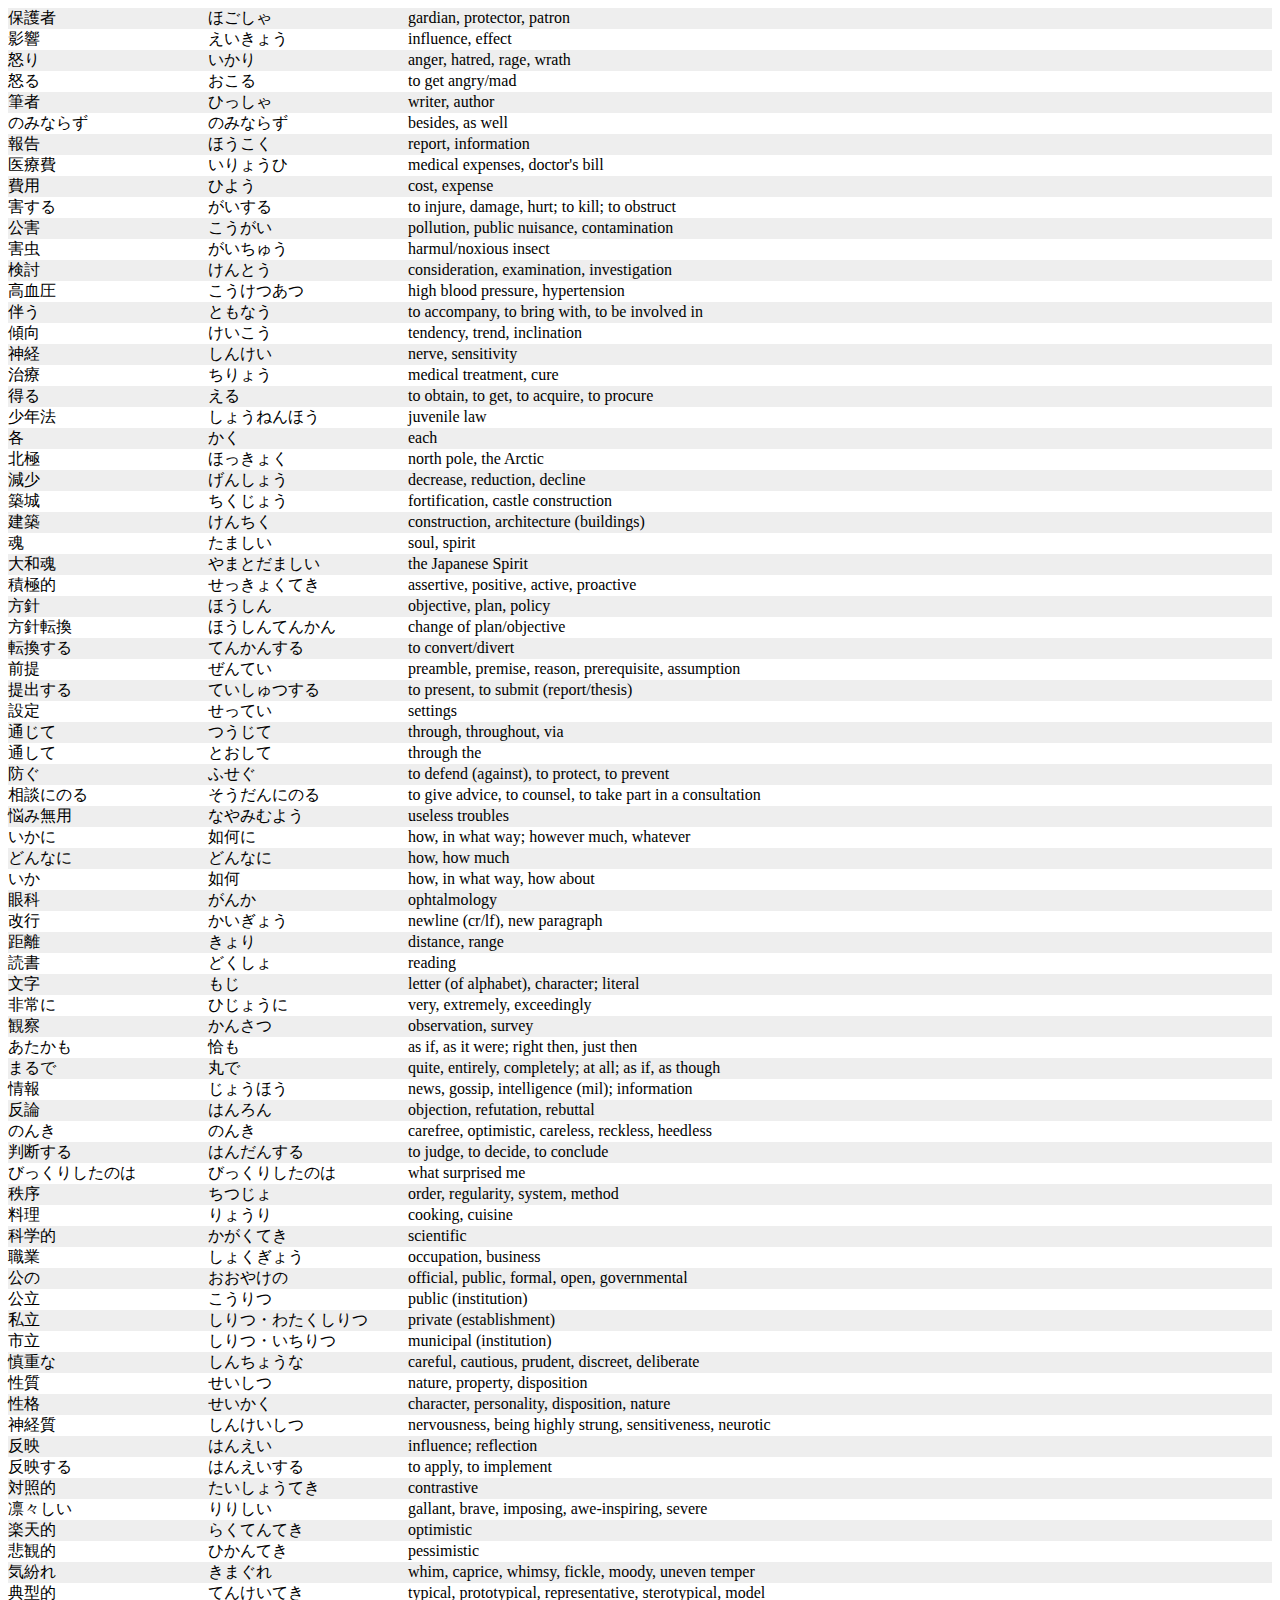
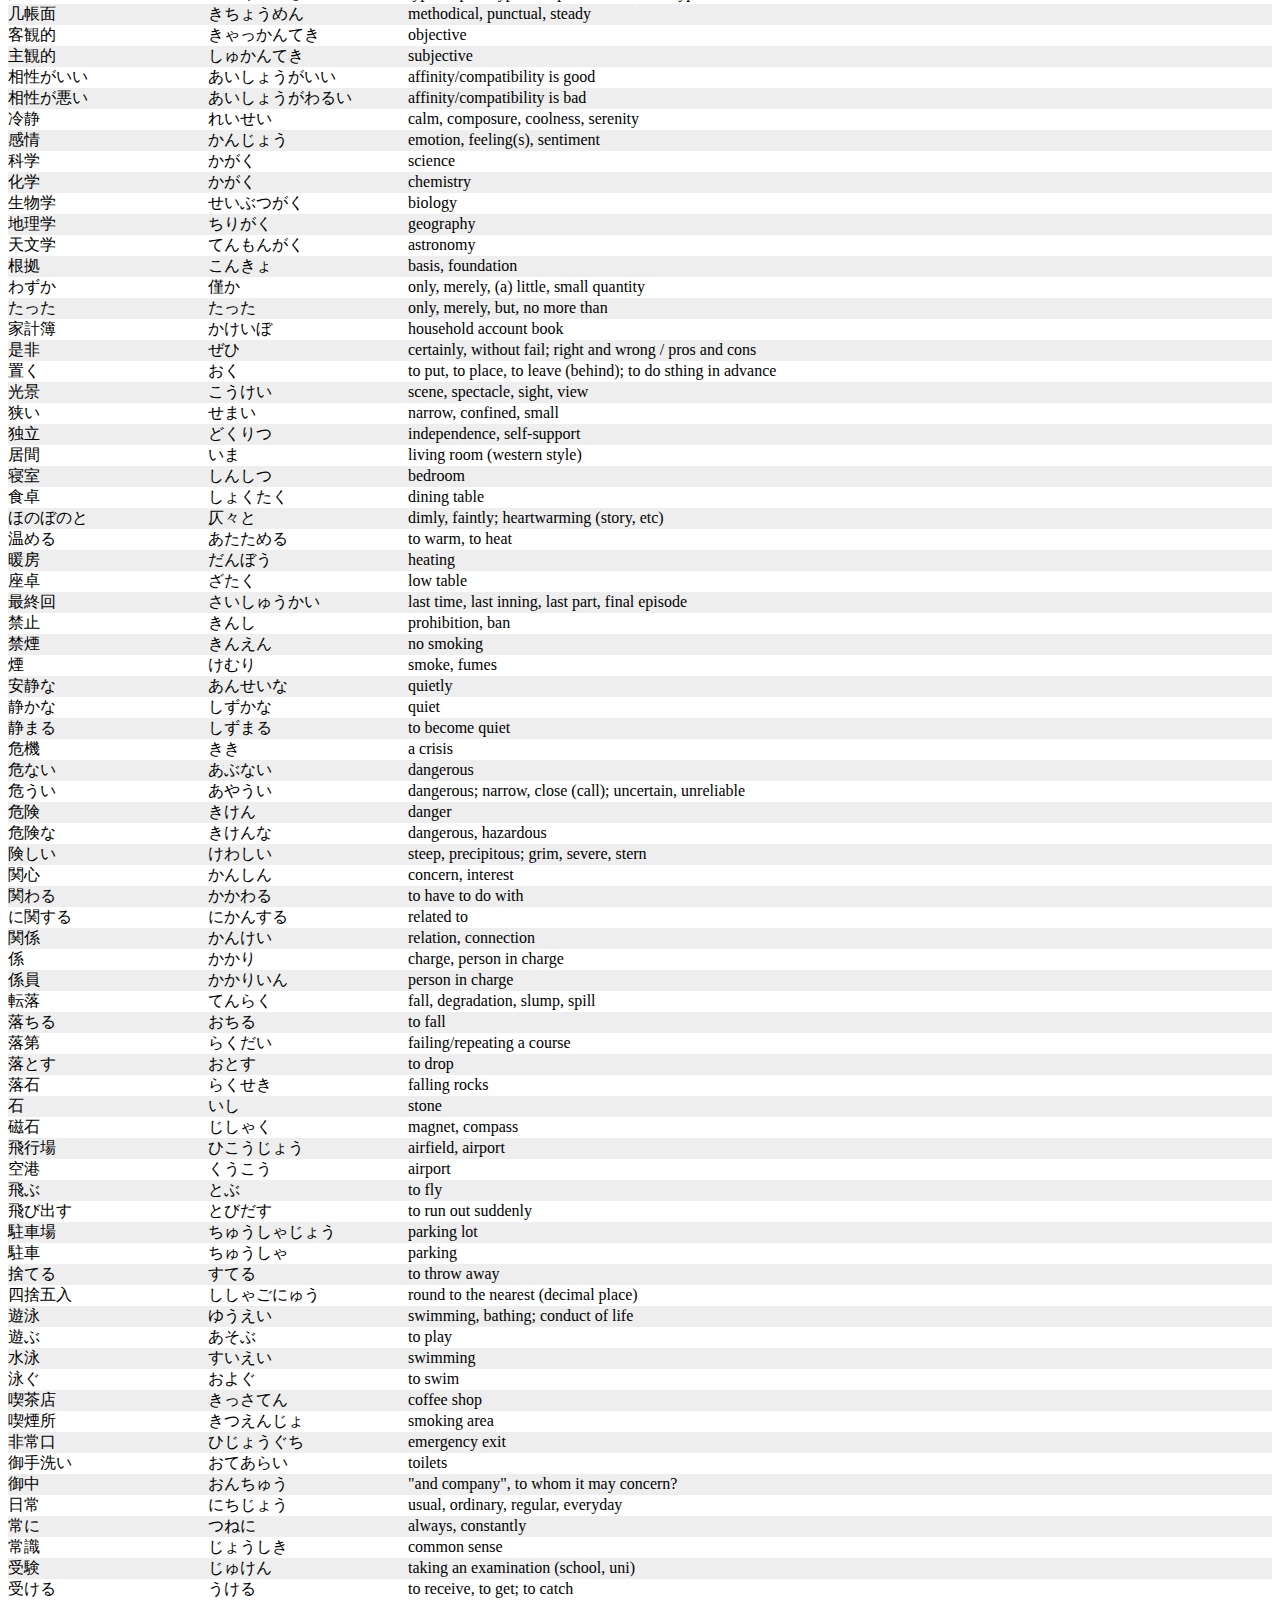
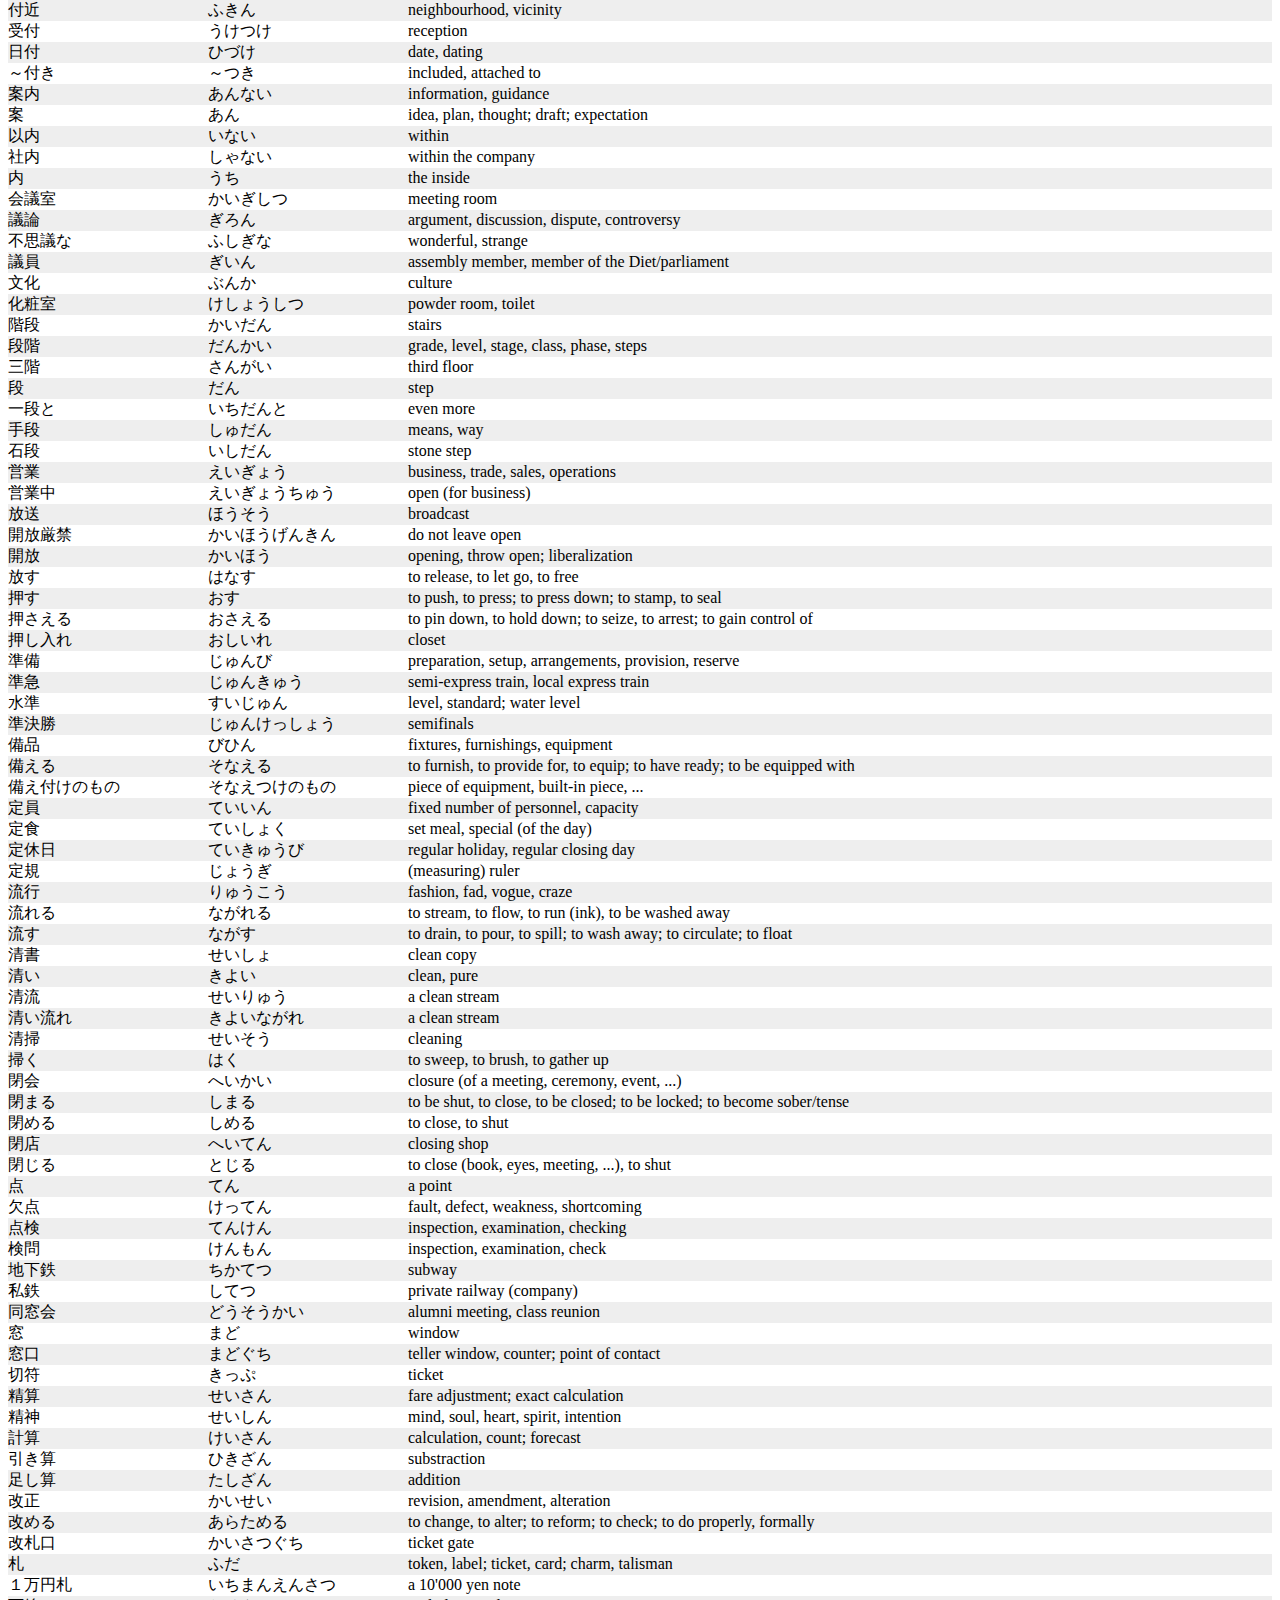
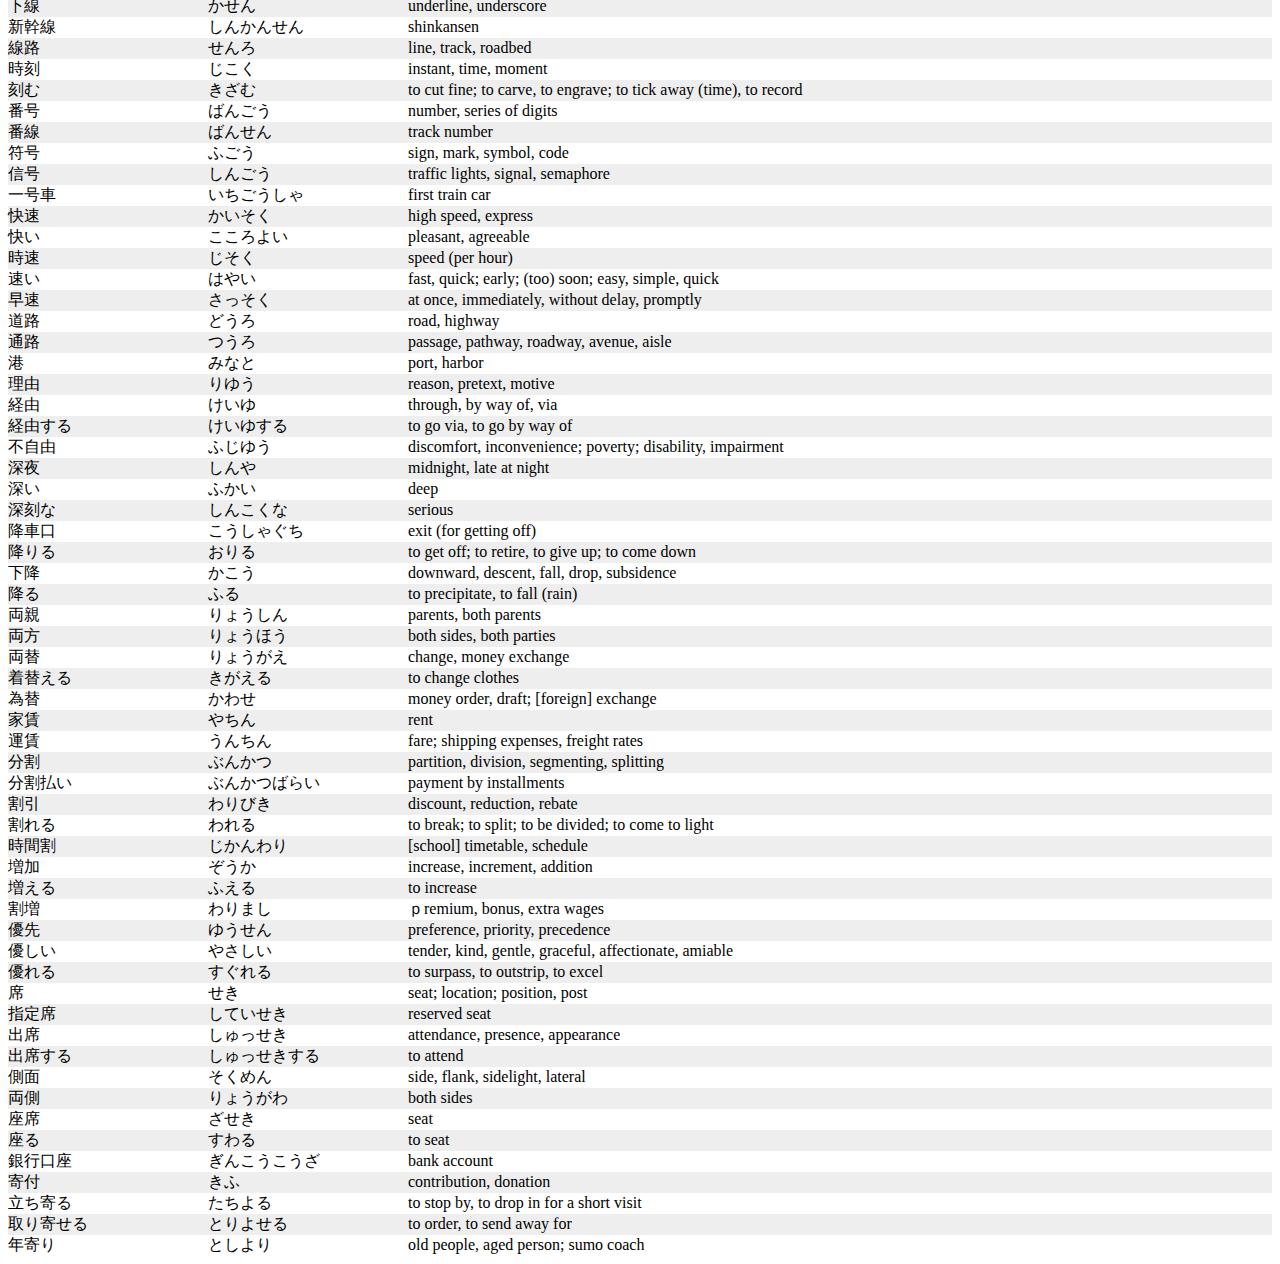
==== www/list.html @ 0a36b977 "implement list.html" ====
<!DOCTYPE html>
<html>

<head>
  <meta http-equiv="content-type" content="text/html;charset=UTF-8" />

  <title>vocalist</title>

  <style>
    .entry > div {
      display: inline-block;
    }
    .entry:nth-child(odd) {
      background-color: #eee;
    }
    .i {
      display: none;
    }
    .j, .r {
      width: 200px;
    }
    .e {
      width: 600px;
    }
  </style>
</head>

<body>

  <div id="list"></div>

  <script src="code.js"></script>
  <script src="content.js" charset="UTF-8"></script>

  <script>
    document.addEventListener('DOMContentLoaded', Vl.populateList);
  </script>
</body>
</html>
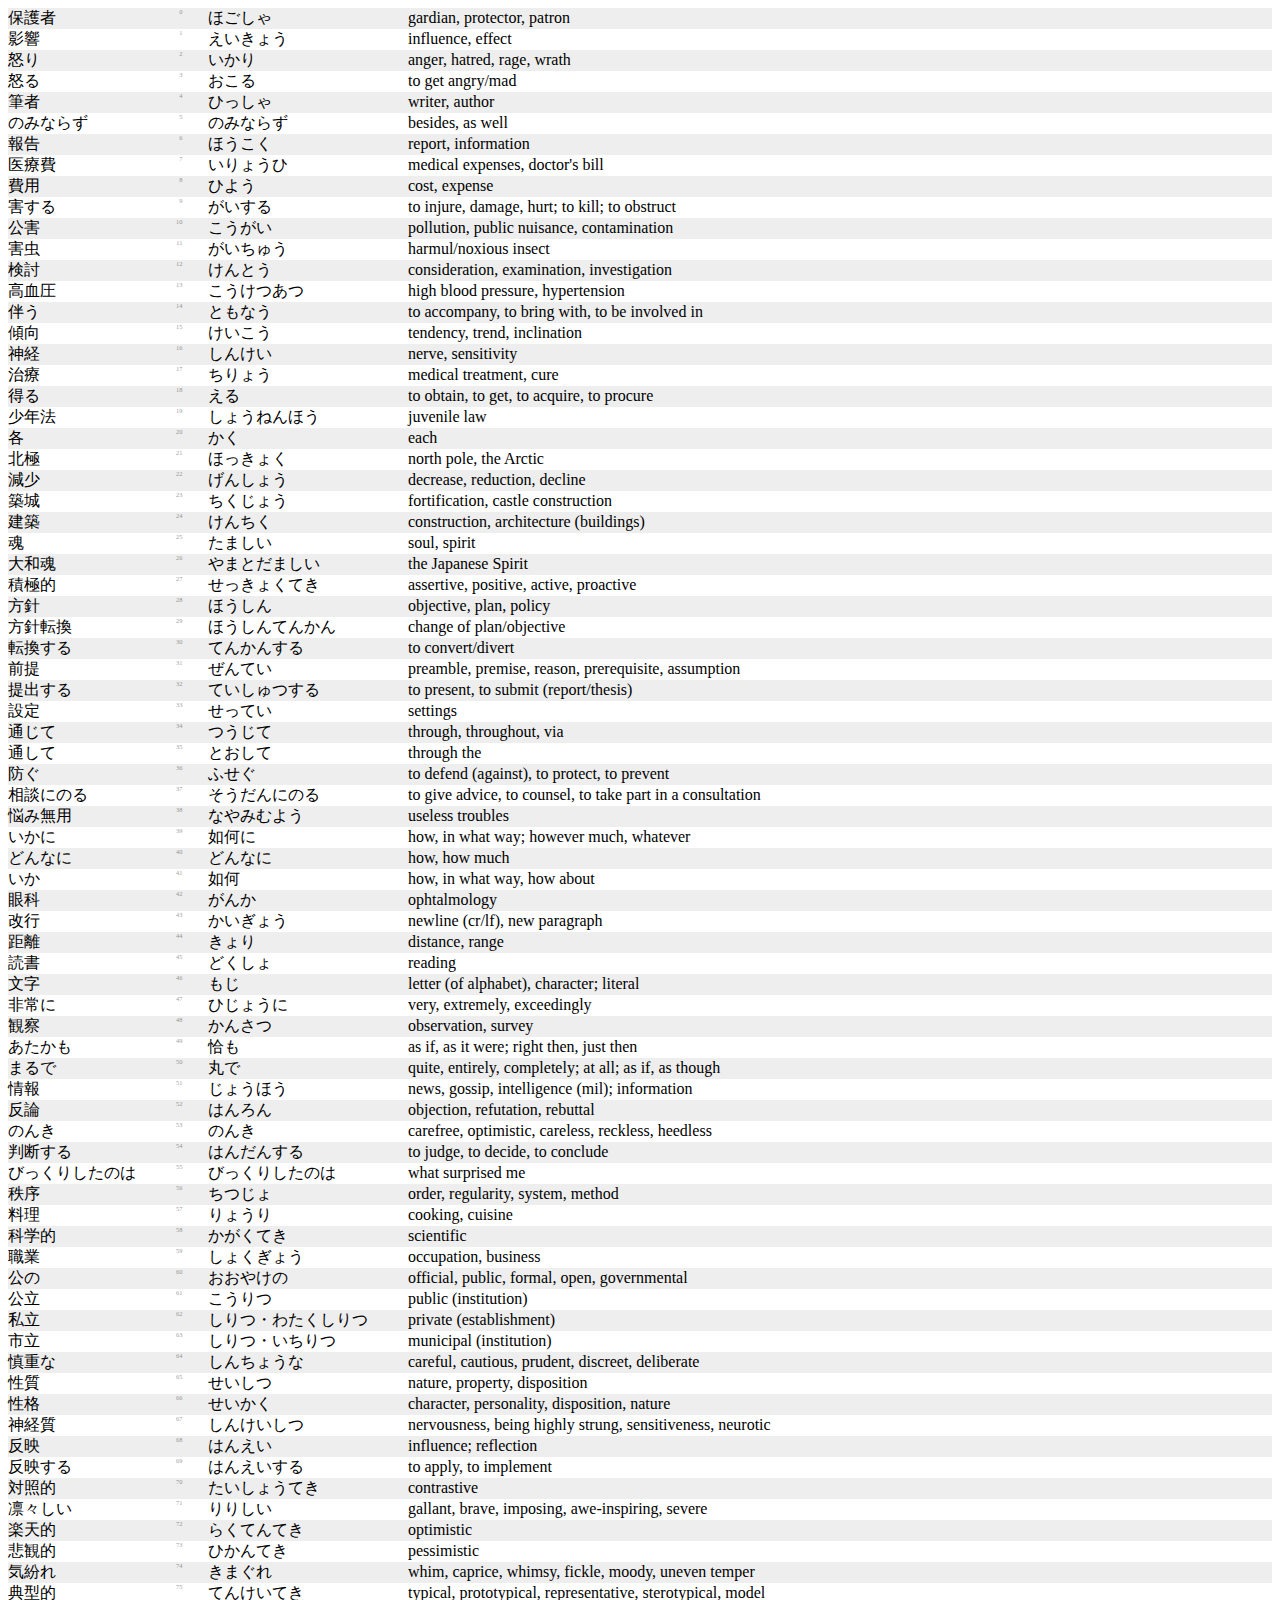
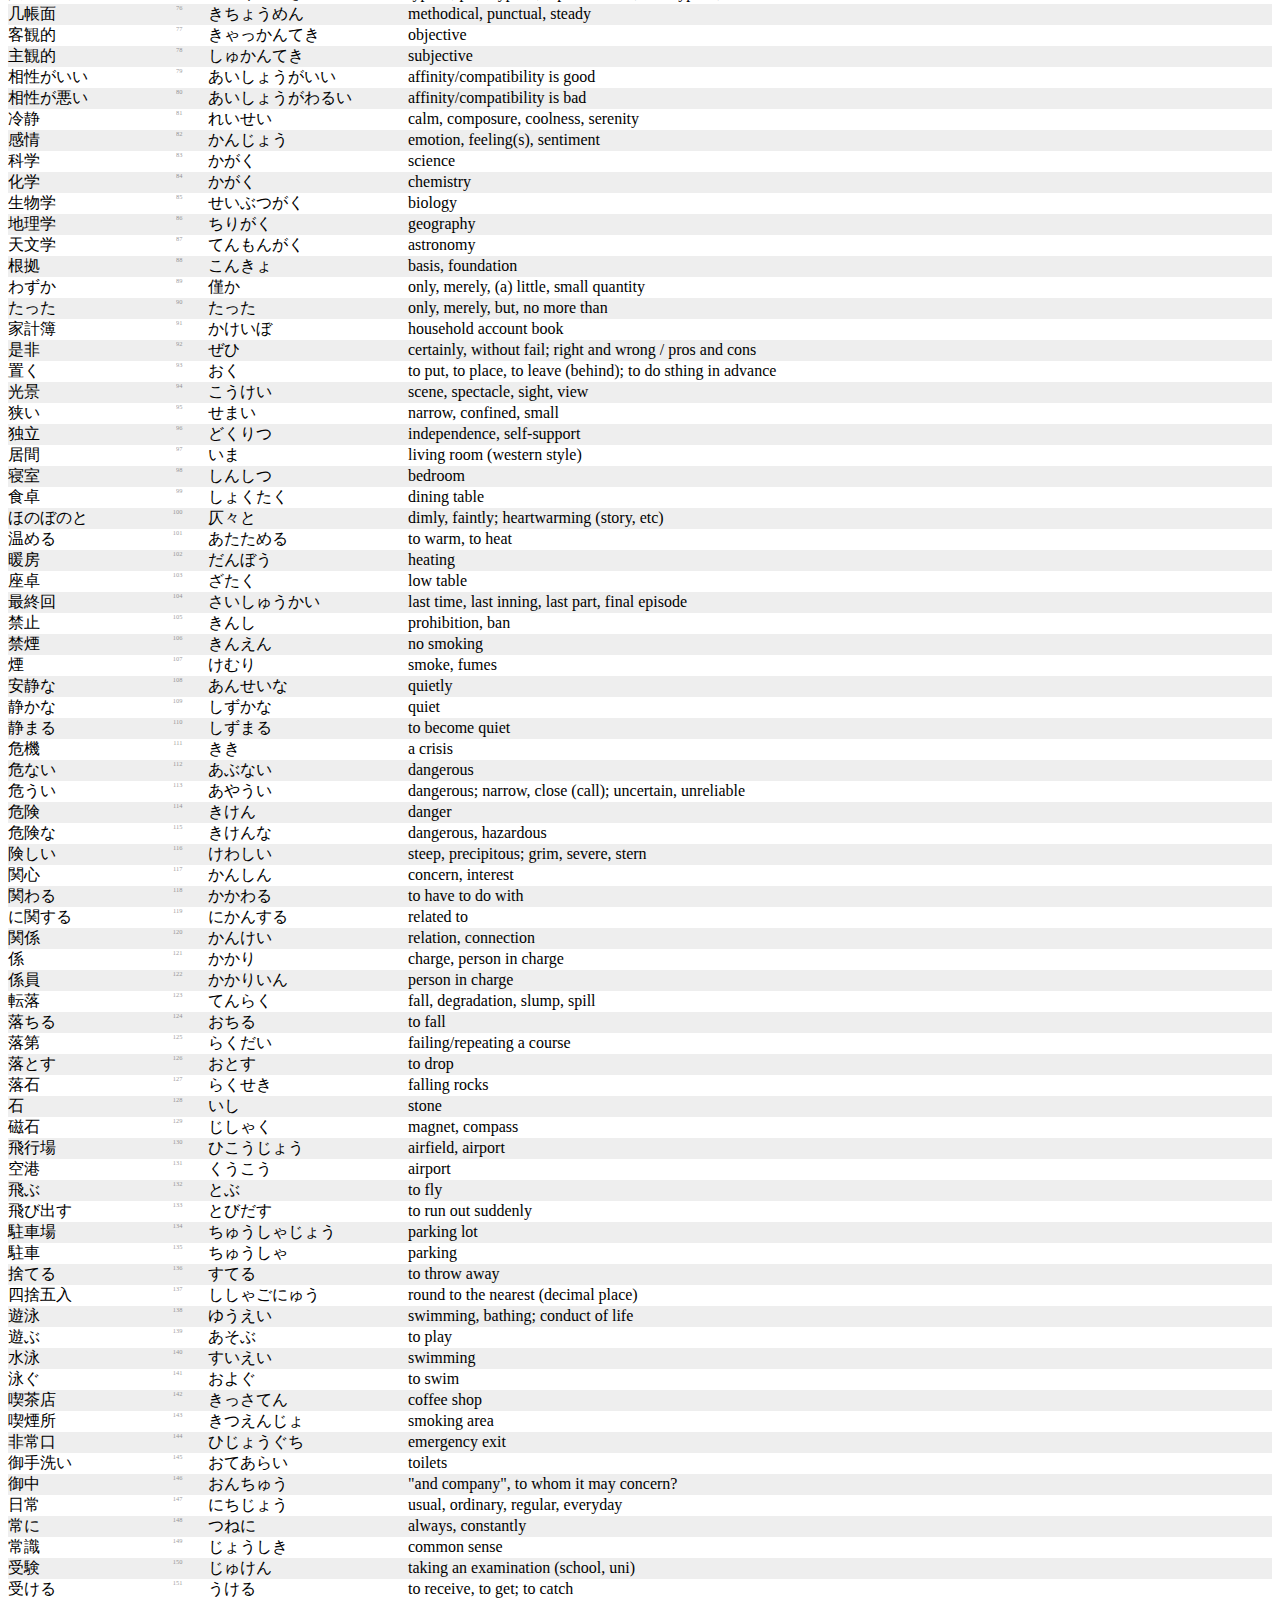
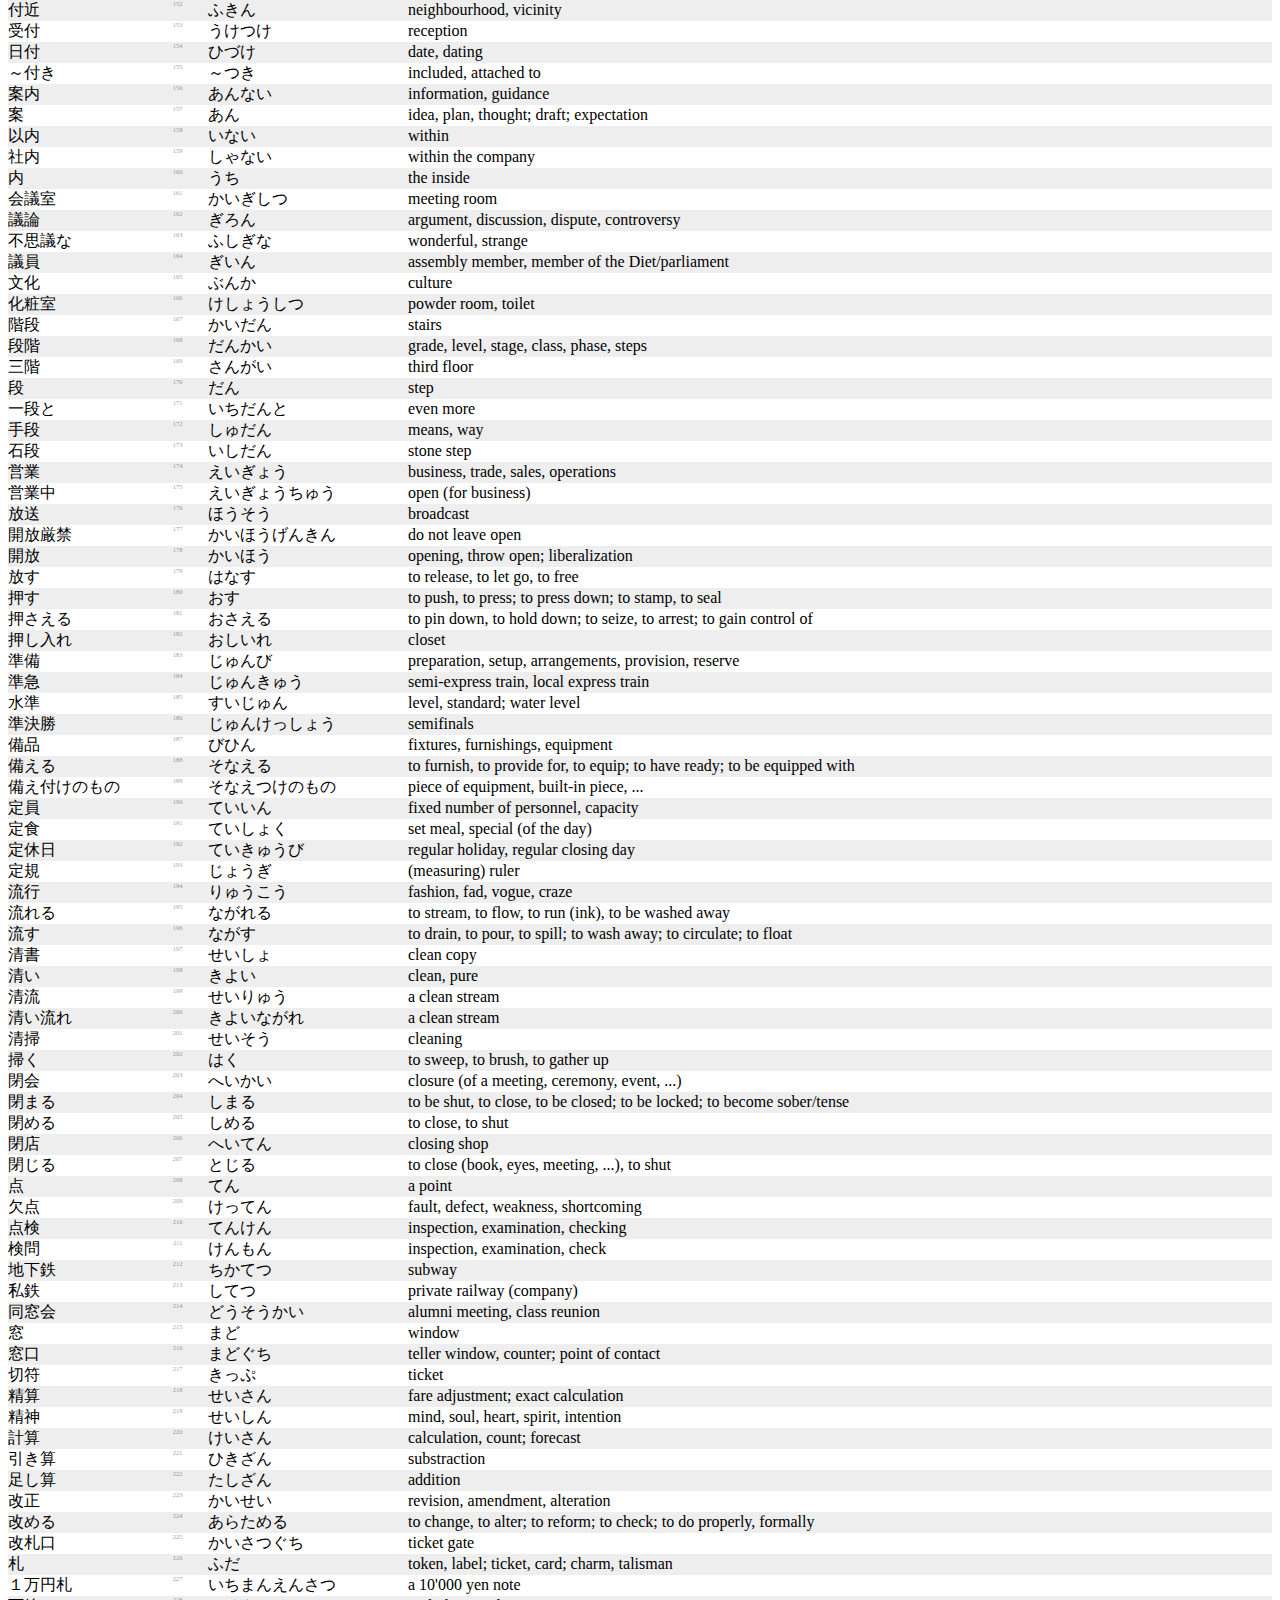
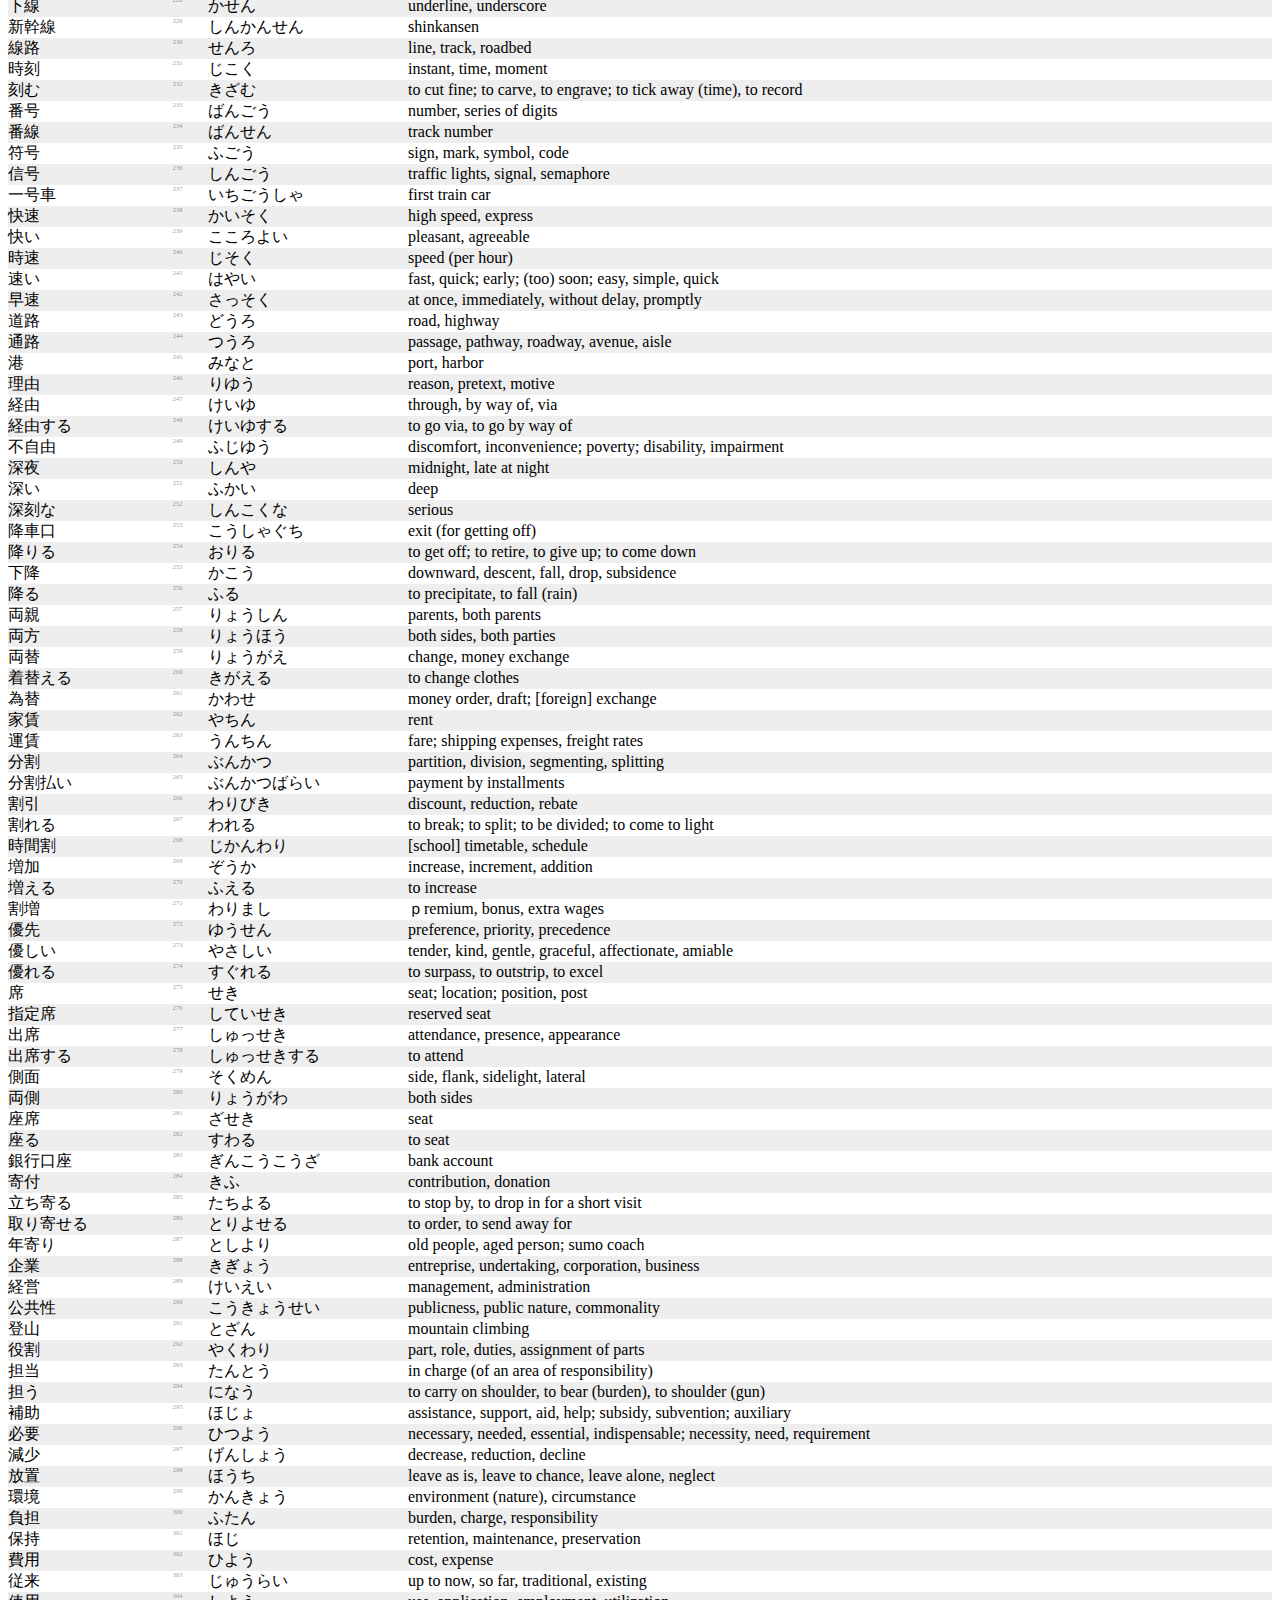
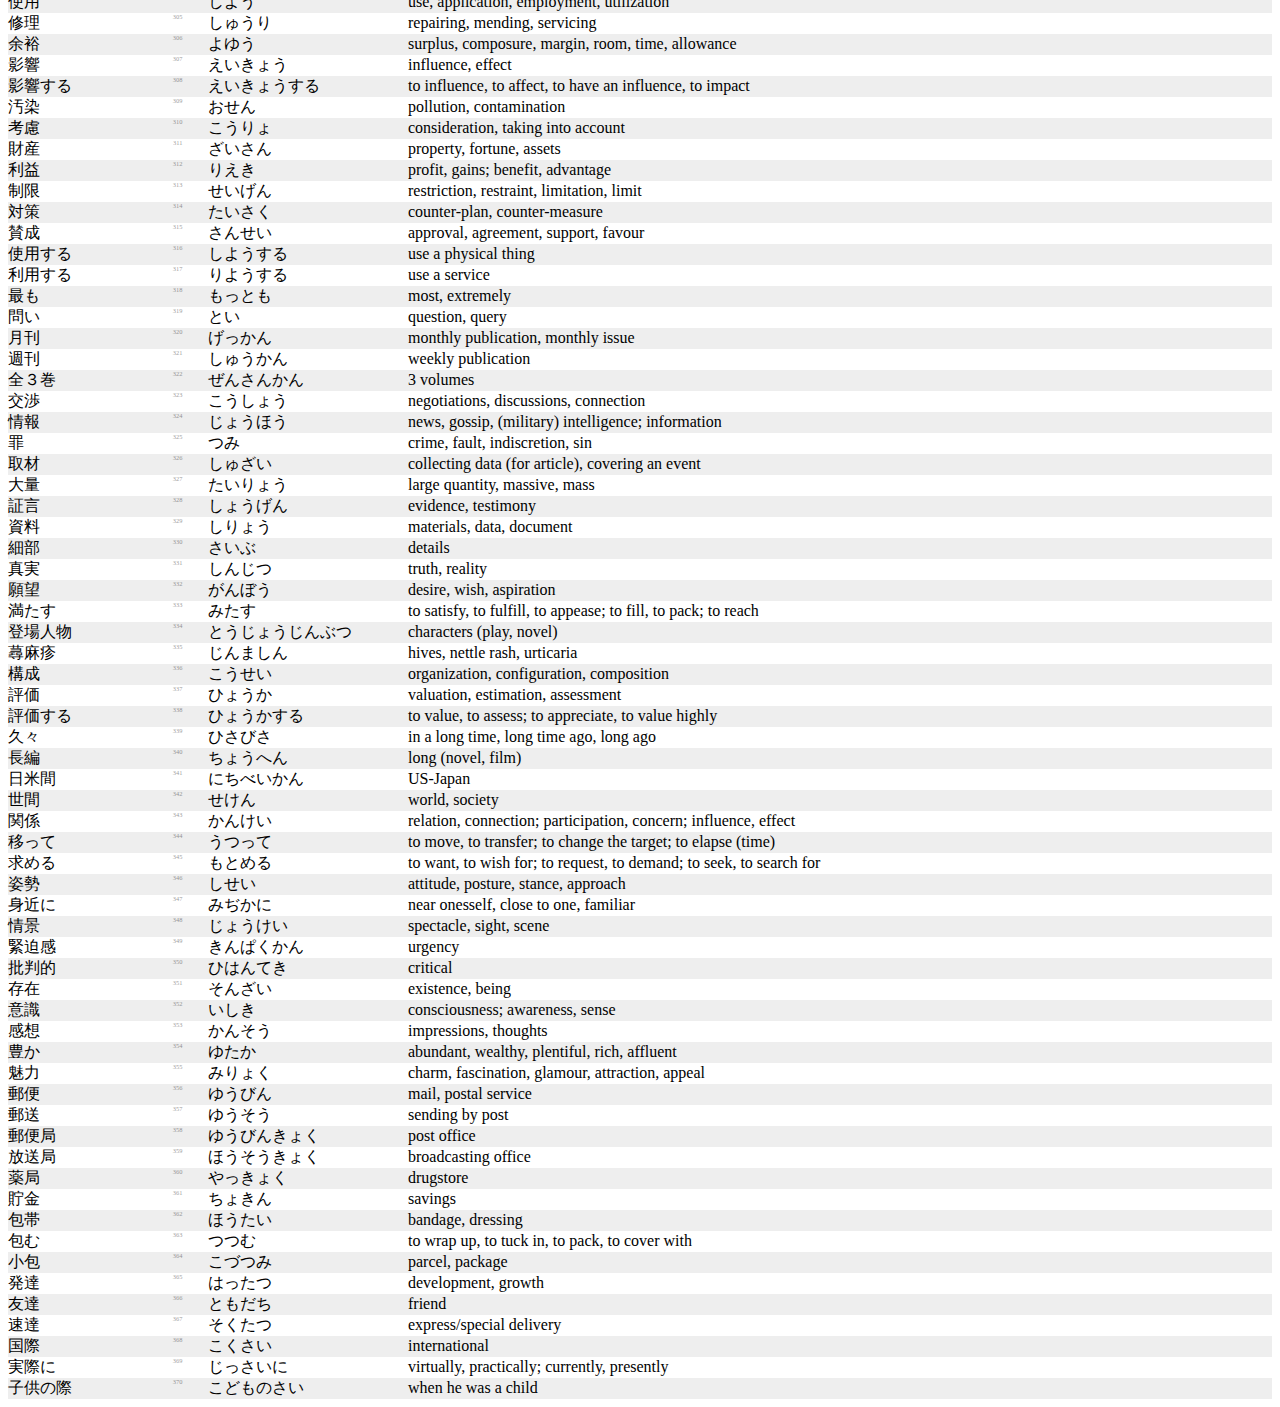
==== commit 334f491a: "show index in list" ====
--- a/www/list.html
+++ b/www/list.html
@@ -14,7 +14,11 @@
       background-color: #eee;
     }
     .i {
-      display: none;
+      display: inline-block;
+      font-size: 40%;
+      opacity: 0.4;
+      float: right;
+      margin-right: 4em;
     }
     .j, .r {
       width: 200px;
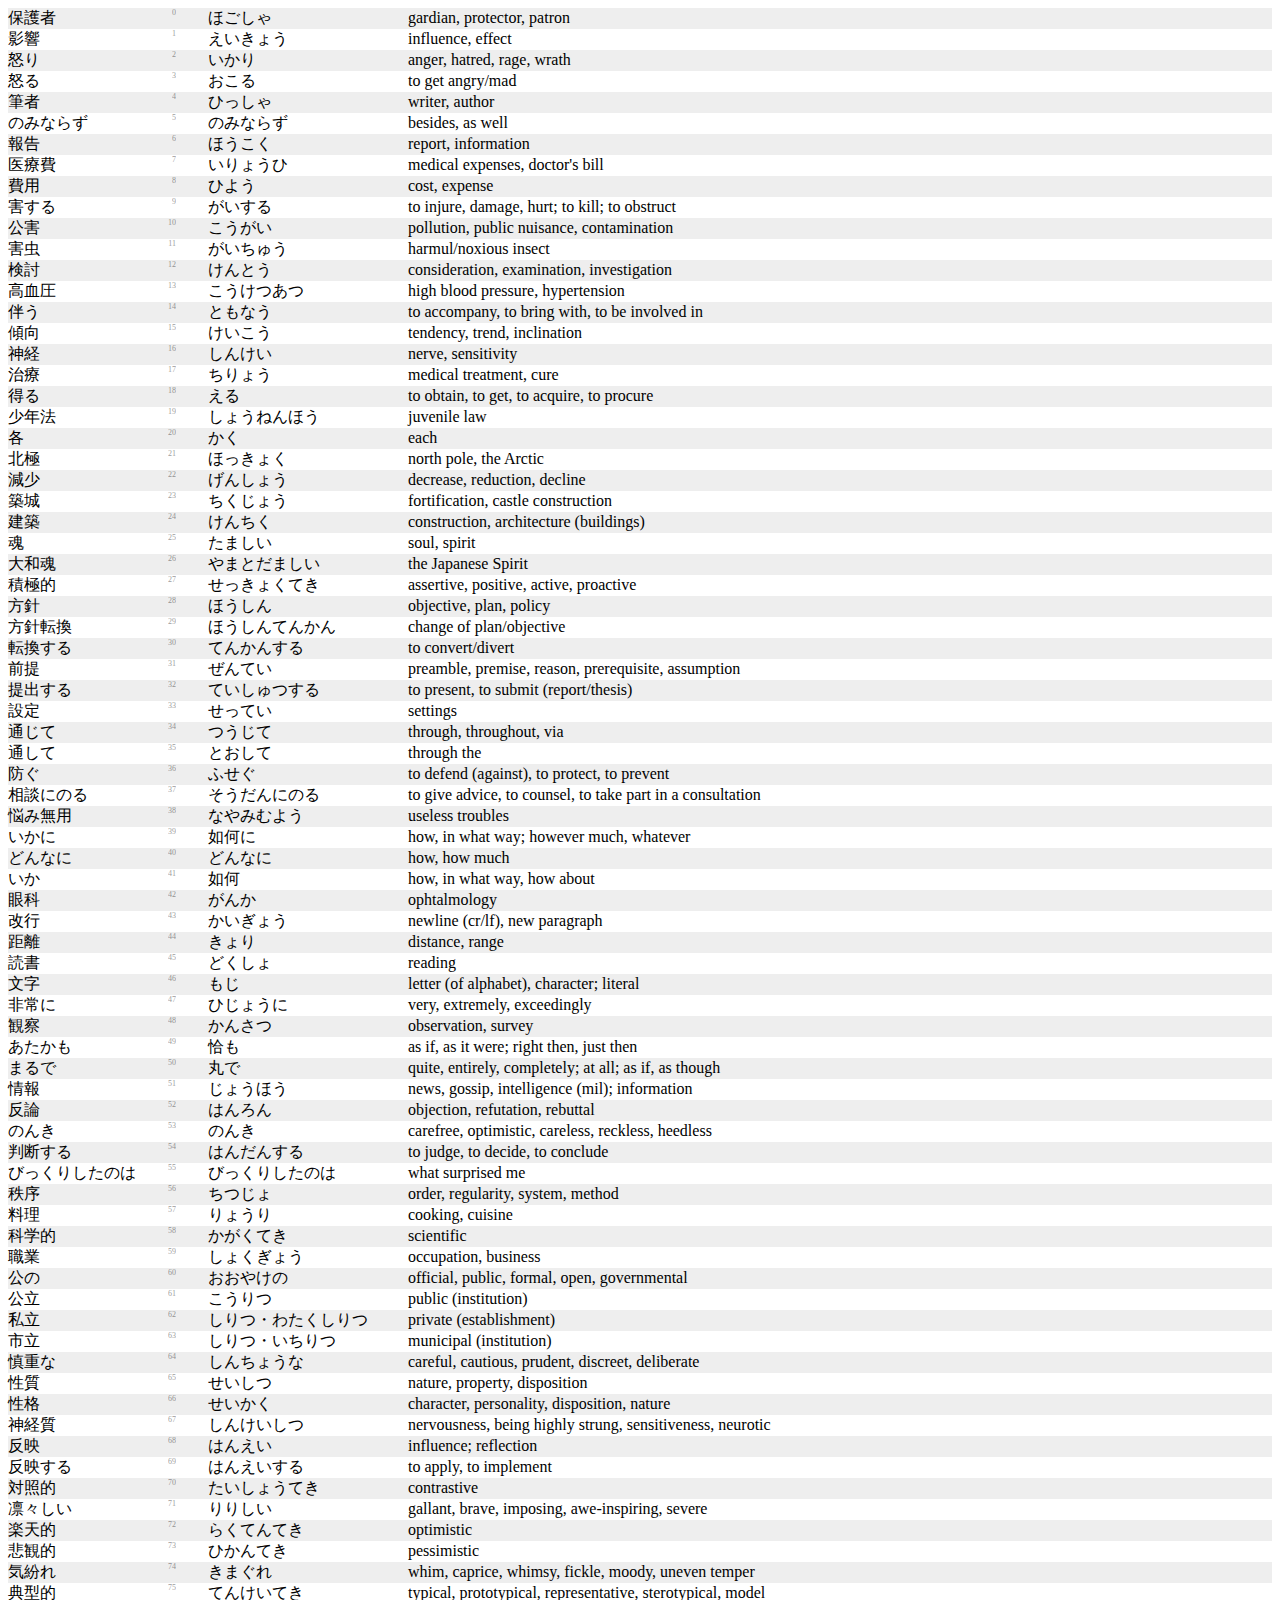
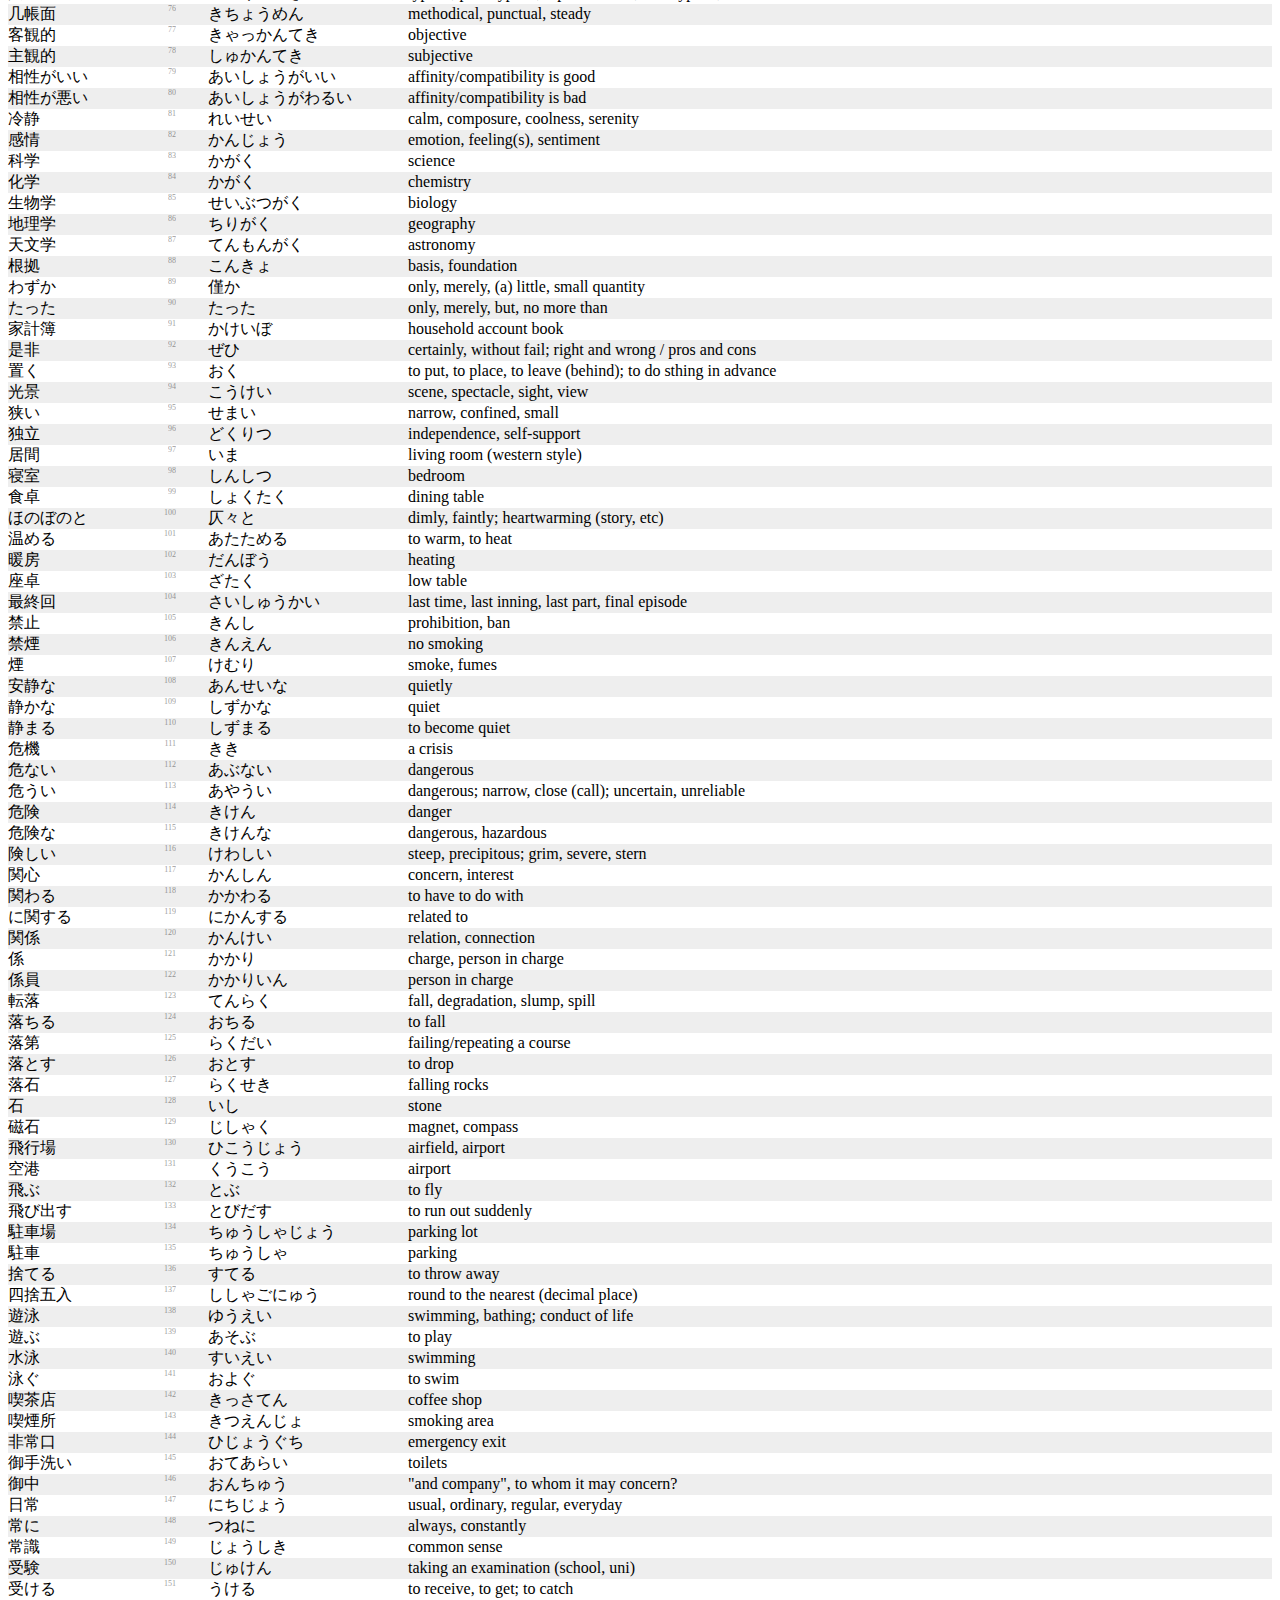
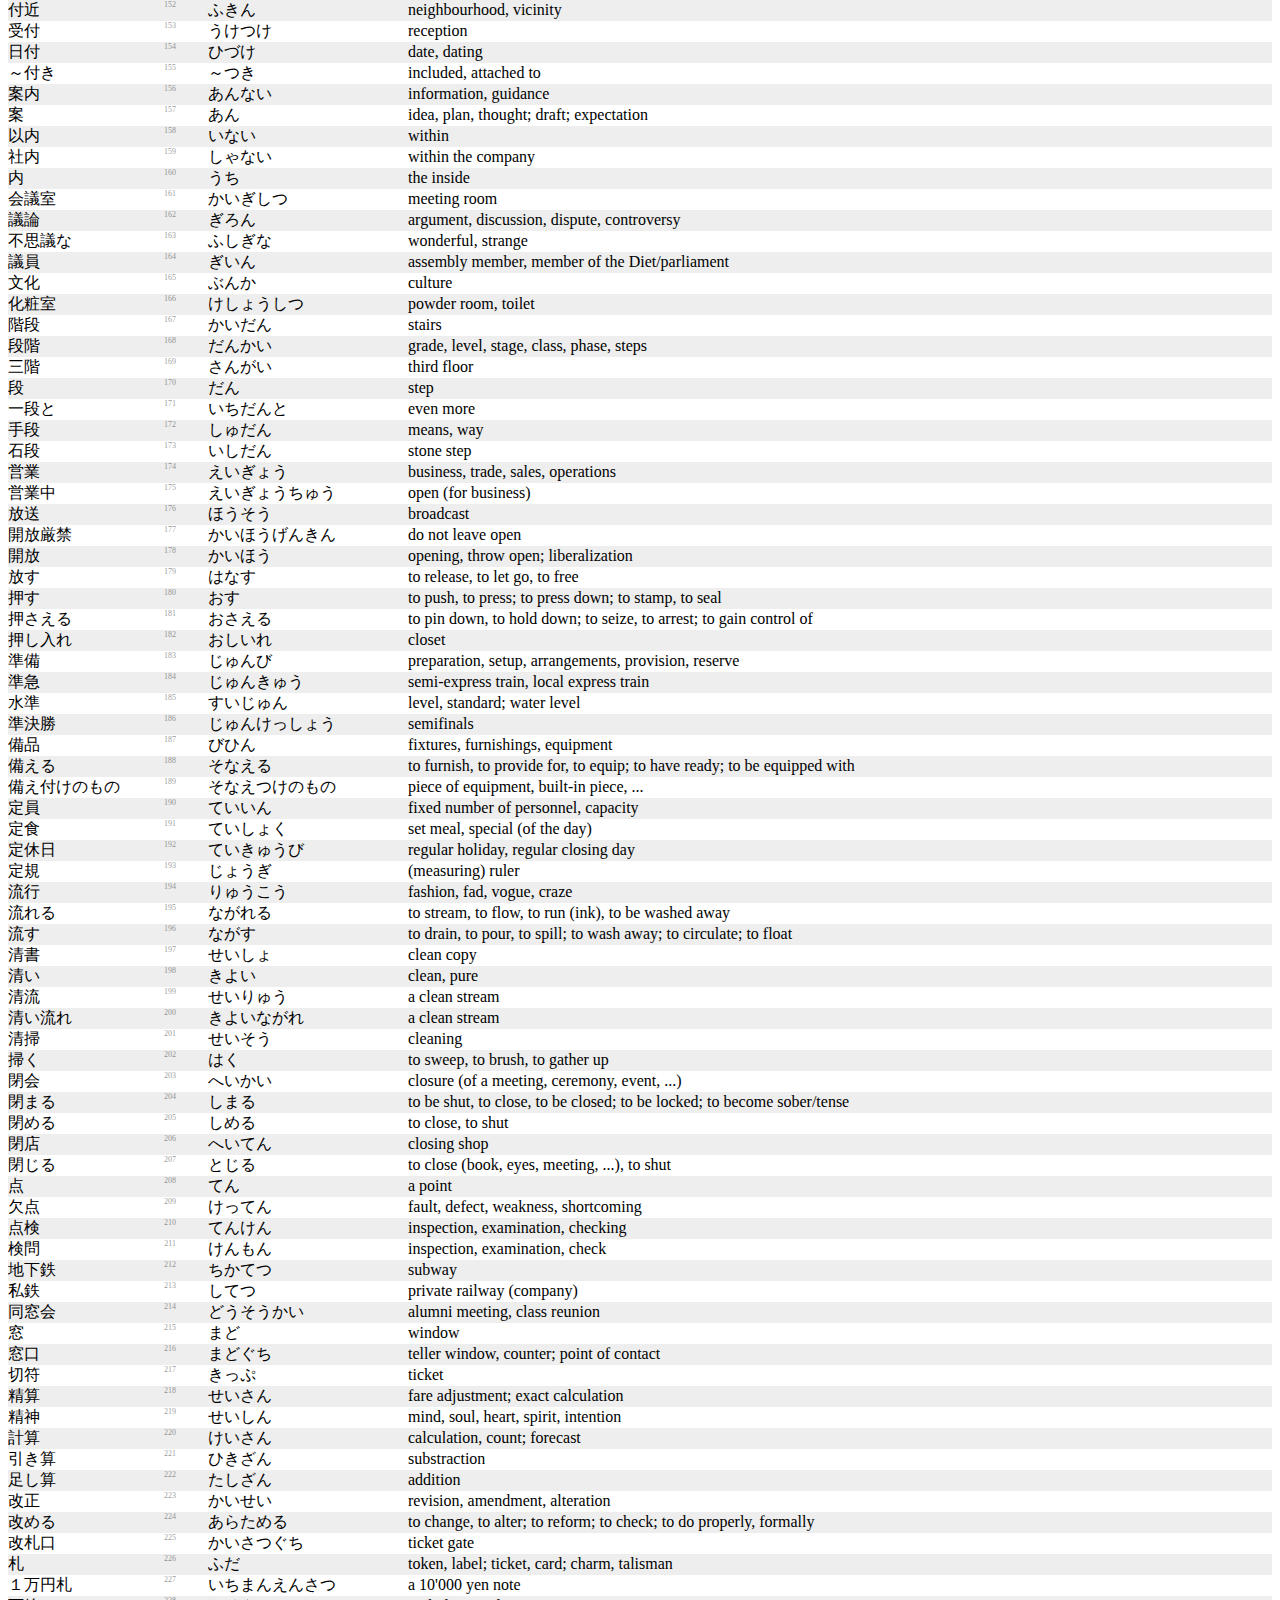
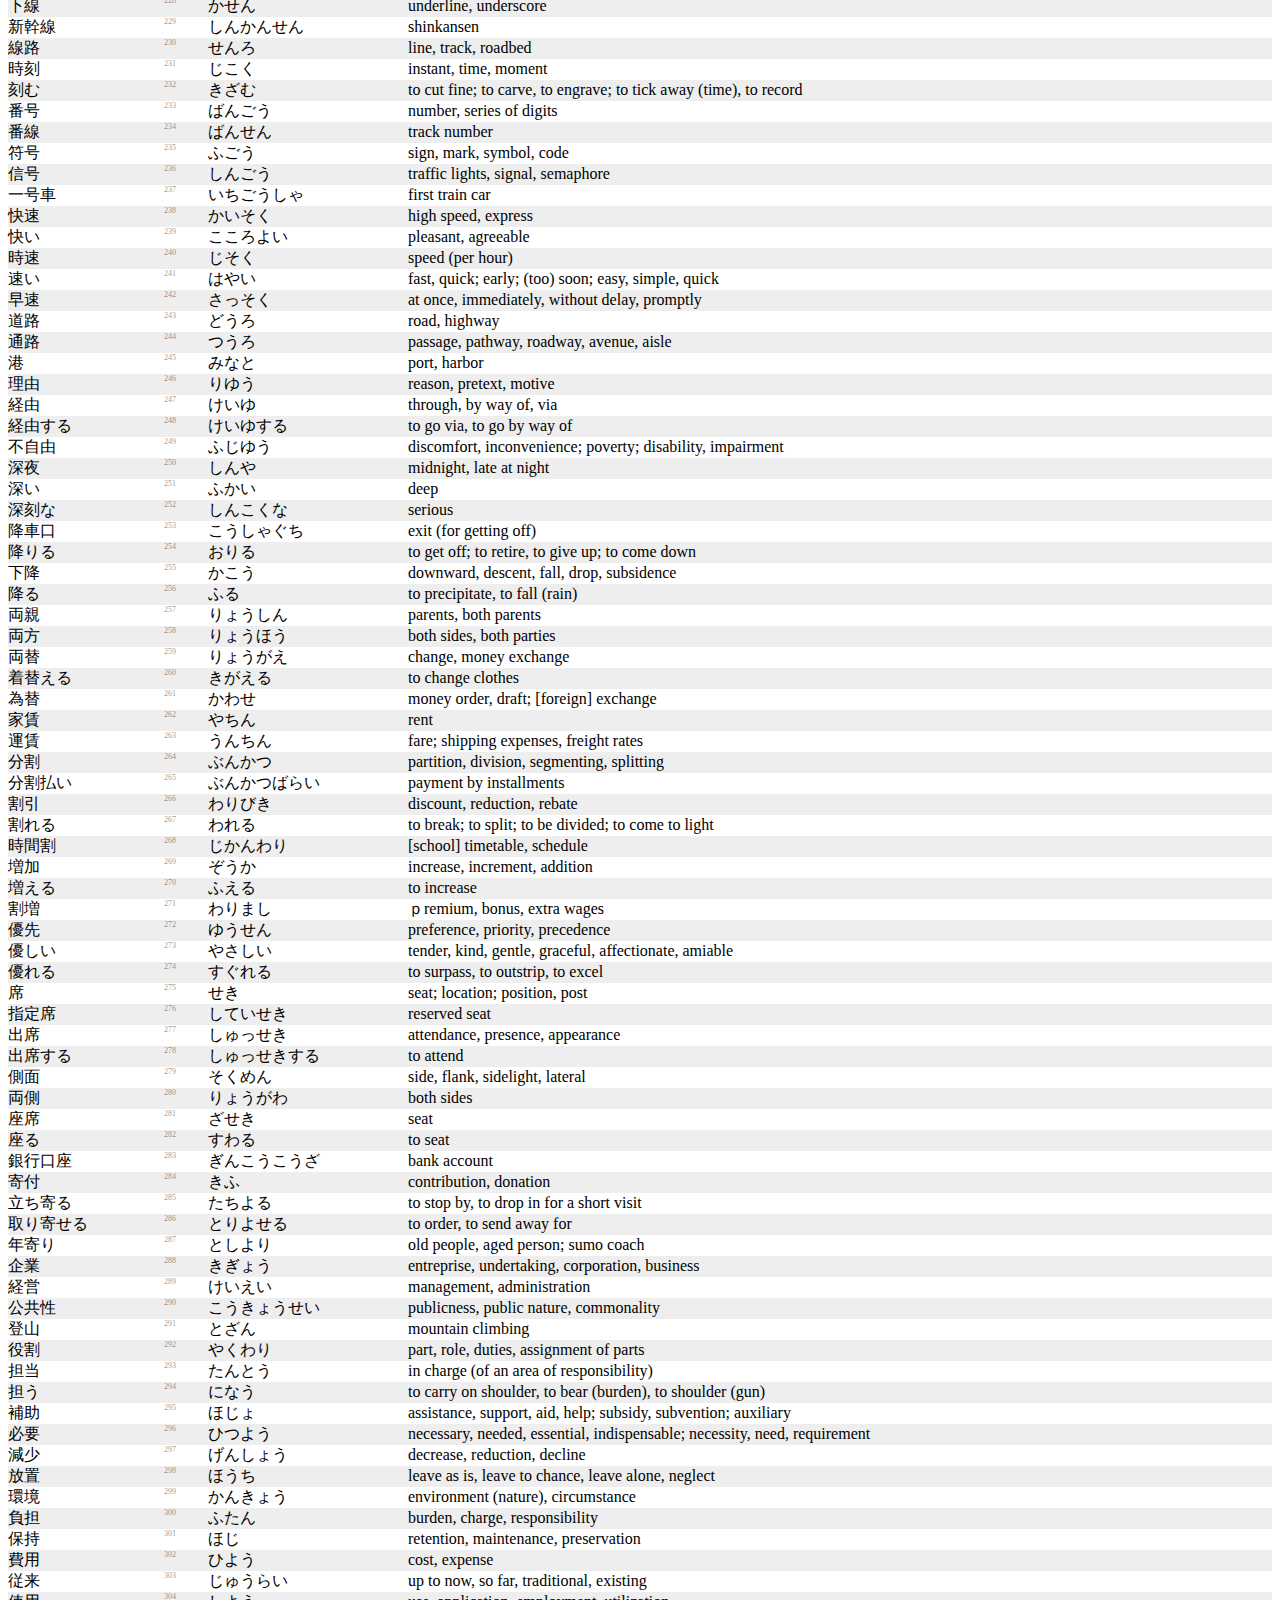
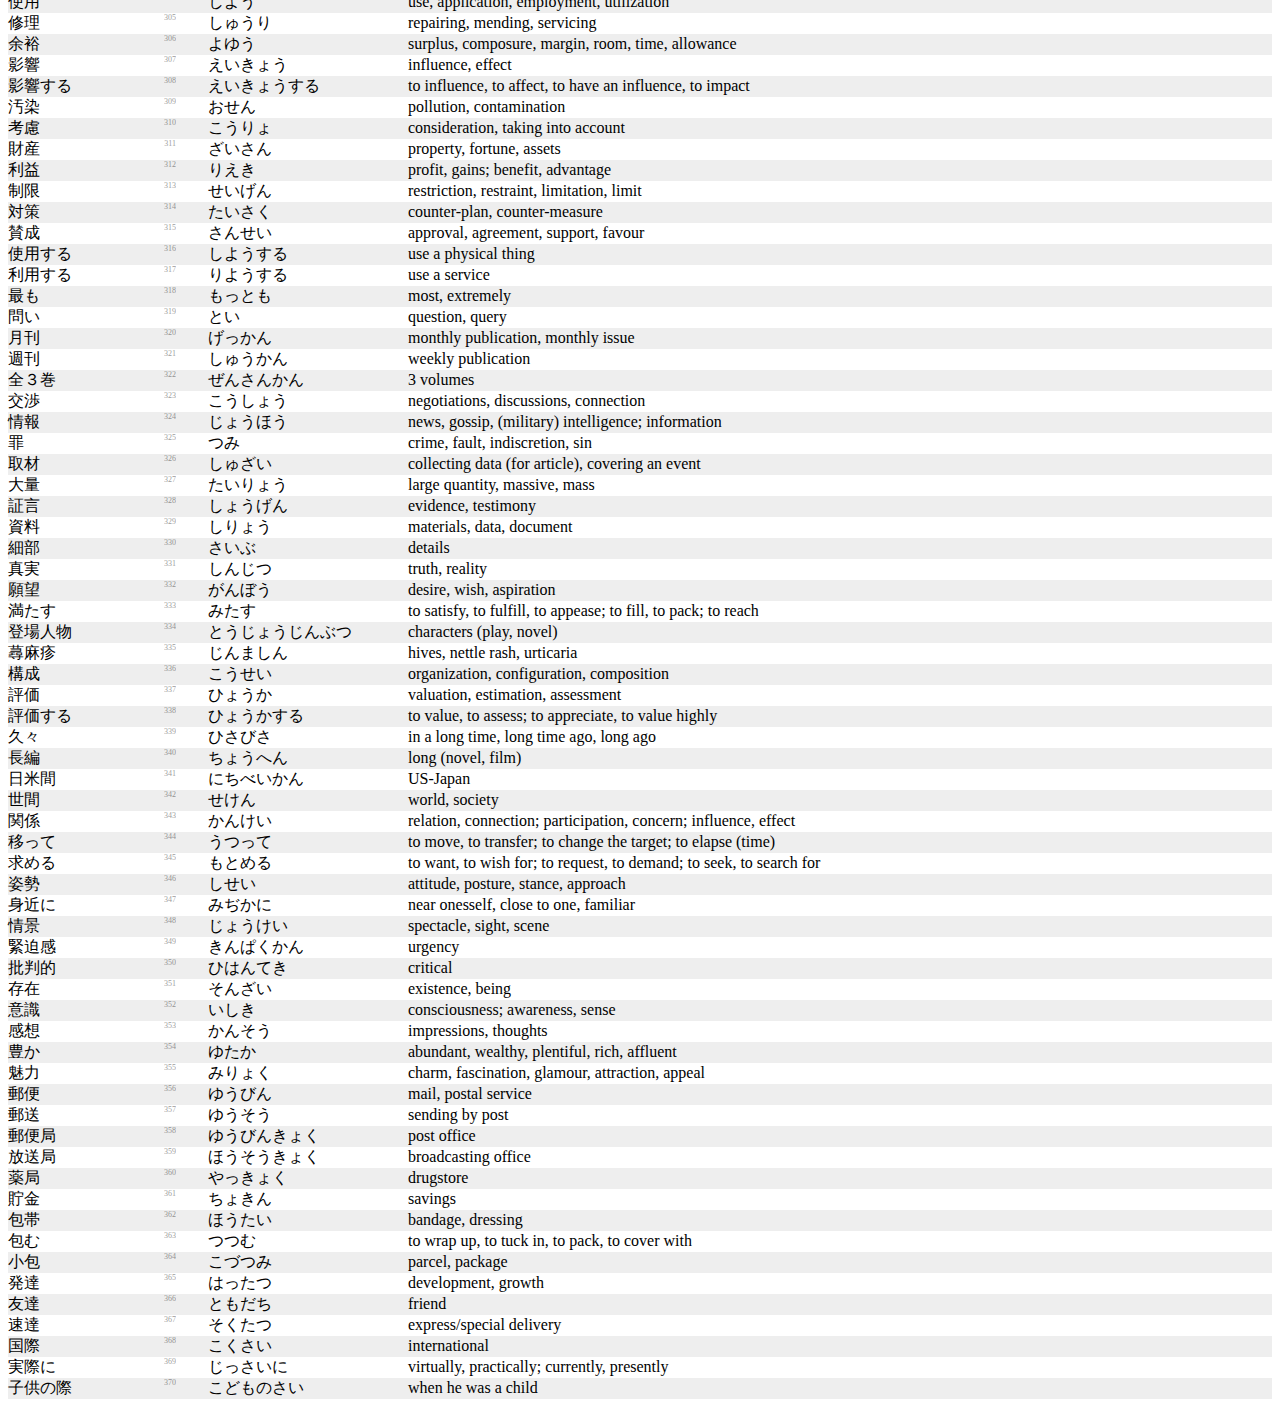
==== commit 5d2f46a0: "make index bigger" ====
--- a/www/list.html
+++ b/www/list.html
@@ -15,7 +15,7 @@
     }
     .i {
       display: inline-block;
-      font-size: 40%;
+      font-size: 50%;
       opacity: 0.4;
       float: right;
       margin-right: 4em;
